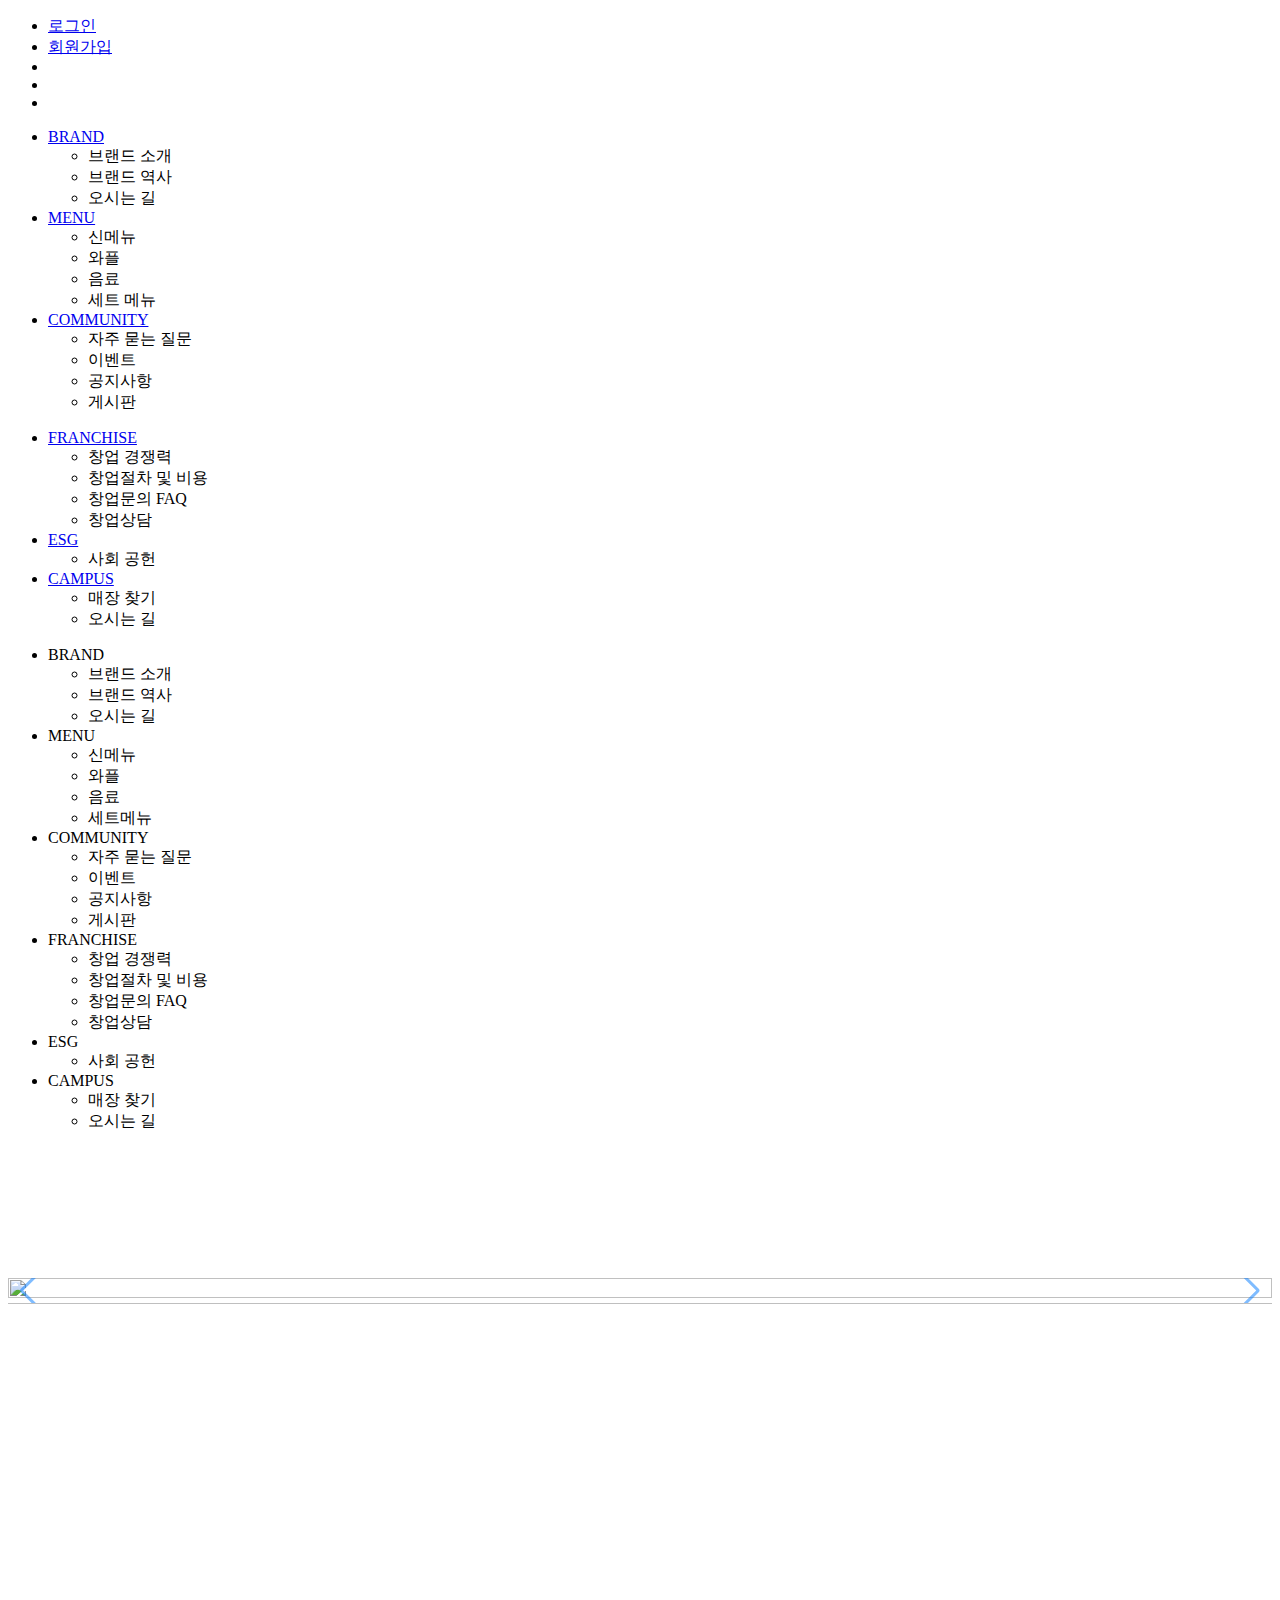
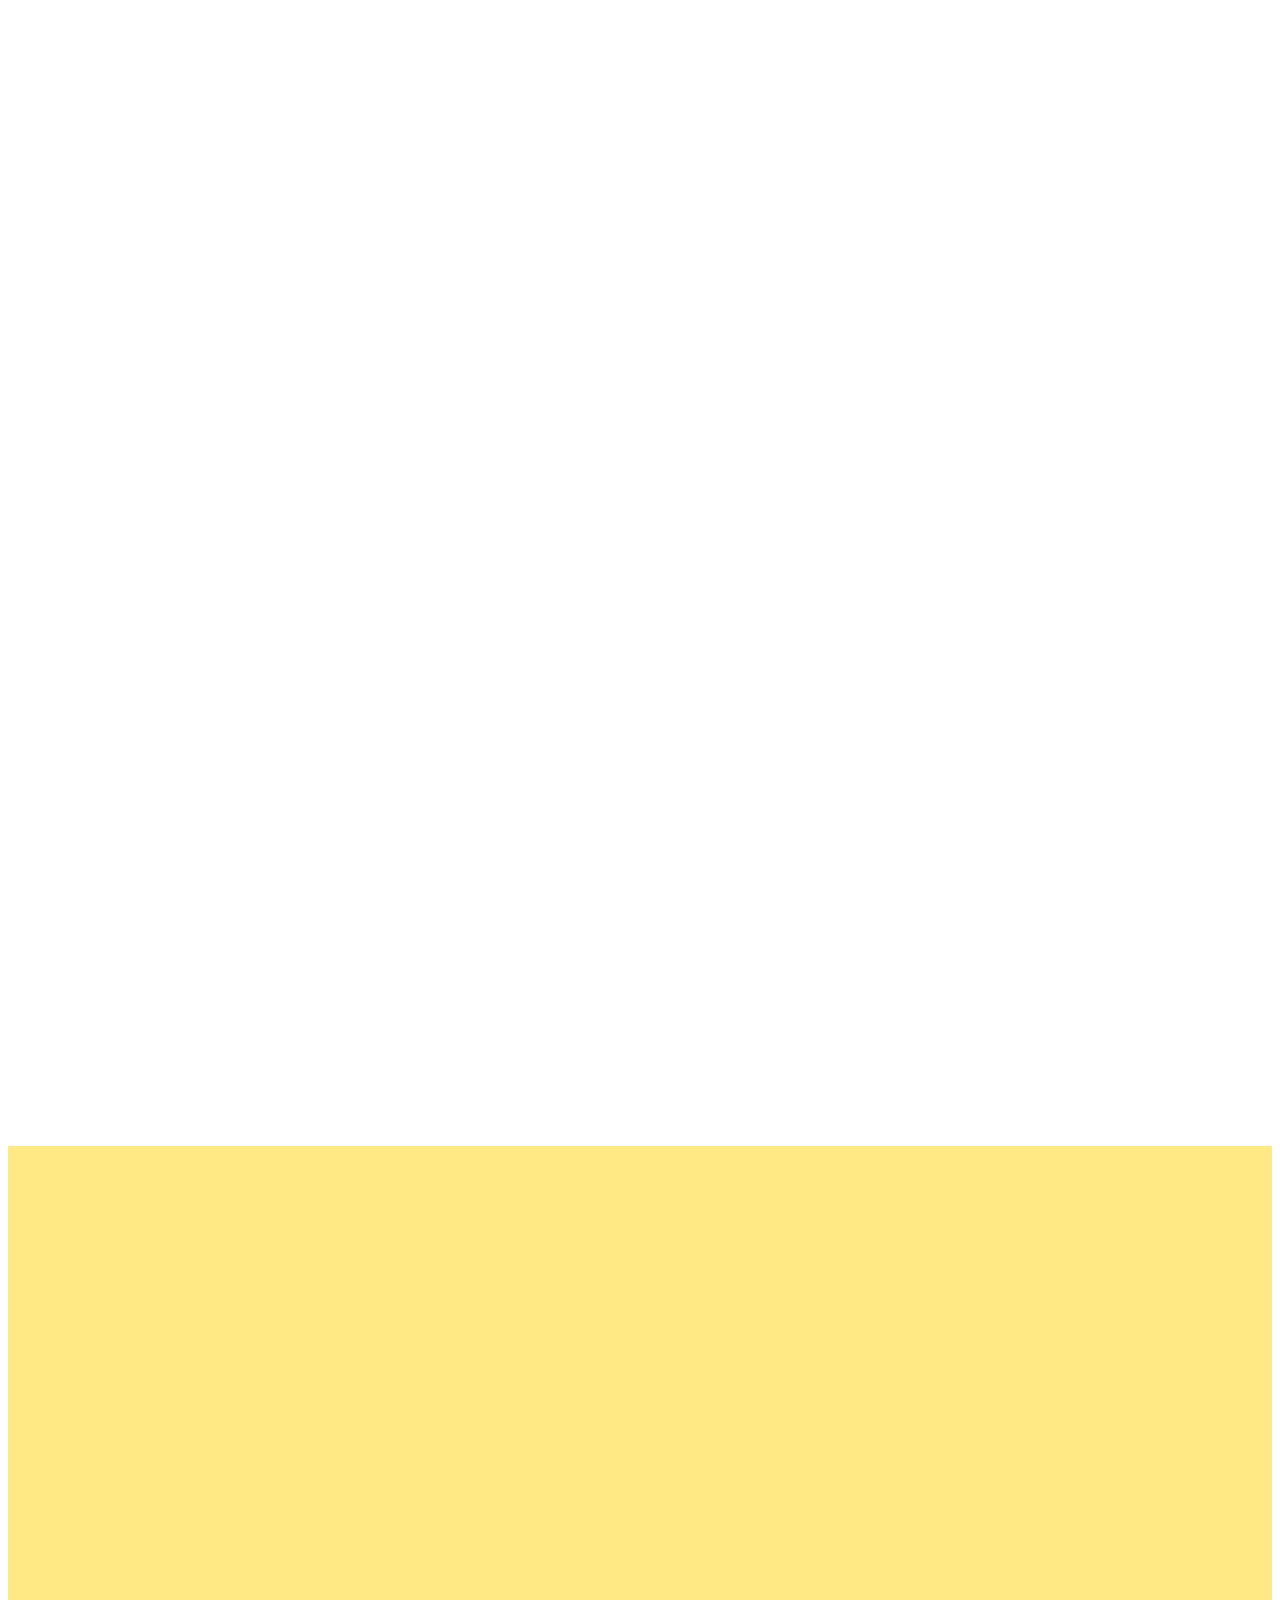
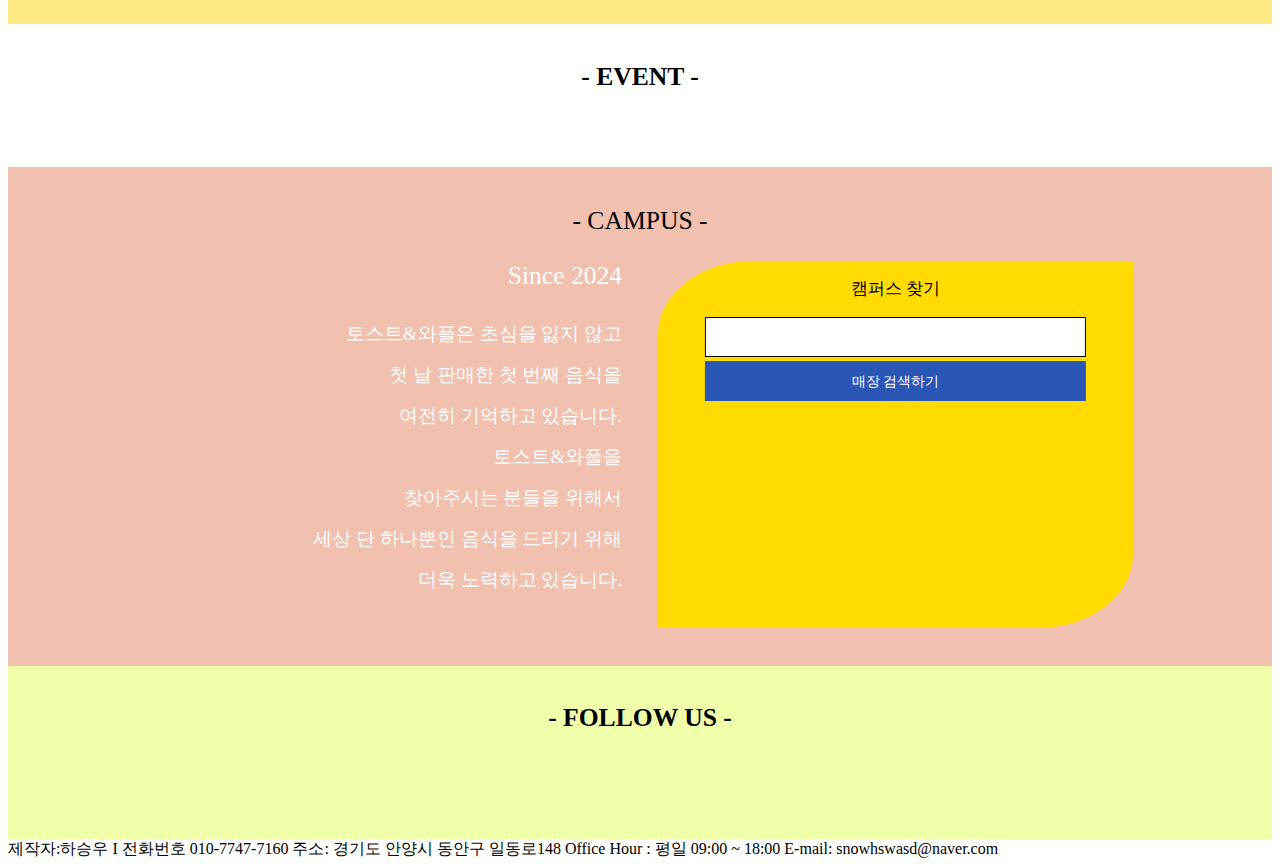
==== portfolio1/main_page(index).html @ af745e27 "update" ====
<!DOCTYPE html>
<html lang="en">
<head>
    <meta charset="UTF-8">
    <meta name="viewport" content="width=device-width, initial-scale=1.0">
    <title>메인 페이지</title>
    <!-- 공통 css -->
    <link rel="stylesheet" href="./css/common.css">
    <!-- 메인 css -->
    <link rel="stylesheet" href="./css/main_page.css">
    <script src="./js/jquery.js"></script>
    <link rel="stylesheet" href="https://cdn.jsdelivr.net/npm/swiper@11/swiper-bundle.min.css" />
    <script src="https://cdn.jsdelivr.net/npm/swiper@11/swiper-bundle.min.js"></script>
</head>
<body>
<div id="wrap">
    <header class="header">
        <div class="h_top">
            <ul class="h_top_ul">
                <li><a href="#">로그인</a></li>
                <li><a href="#">회원가입</a></li>
                <li><a href="#"><img src="./img/instagram.png" alt="" class="instagram"></a></li>
                <li><a href="#"><img src="./img/facebook.png" alt="" class="facebook"></a></li>
                <li><a href="#"><img src="./img/youtube.png" alt="" class="youtube"></a></li>
            </ul>
        </div>
        <div class="h_bot">
            <ul class="nav_ul_L">
                <li class="nav_li">
                    <a href="#">BRAND</a>
                    <ul class="sub_nav pos_L">
                        <li>브랜드 소개</li>
                        <li>브랜드 역사</li>
                        <li>오시는 길</li>
                    </ul>
                </li>
                <li class="nav_li">
                    <a href="#">MENU</a>
                    <ul class="sub_nav">
                        <li>신메뉴</li>
                        <li>와플</li>
                        <li>음료</li>
                        <li>세트 메뉴</li>                        
                    </ul>
                </li>
                <li class="nav_li">
                    <a href="#">COMMUNITY</a>
                    <ul class="sub_nav">
                        <li>자주 묻는 질문</li>
                        <li>이벤트</li>
                        <li>공지사항</li>
                        <li>게시판</li>
                    </ul>
                </li>
            </ul>
            <a href="https://snowhswasd.github.io/Portfolio/portfolio1/main_page(index).html">
                <div class="logo"></div>
            </a>
            <ul class="nav_ul_R">
                <li class="nav_li">
                    <a href="#">FRANCHISE</a>
                    <ul class="sub_nav">
                        <li>창업 경쟁력</li>
                        <li>창업절차 및 비용</li>
                        <li>창업문의 FAQ</li>
                        <li>창업상담</li>
                    </ul>
                </li>
                <li class="nav_li">
                    <a href="#">ESG</a>
                    <ul class="sub_nav">
                        <li>사회 공헌</li>
                    </ul>
                </li>
                <li class="nav_li">
                    <a href="#">CAMPUS</a>
                    <ul class="sub_nav pos_R">
                        <li>매장 찾기</li>
                        <li>오시는 길</li>
                    </ul>
                </li>
            </ul>

            <!-- 반응형 nav -->
            <div class="Responsive_hem">
                <div class="line line_top"></div>
                <div class="line line_mid"></div>
                <div class="line line_bot"></div>
            </div>
            <div class="Responsive_pan">
                <ul class="R_nav">
                    <li class="R_nav_li">
                        BRAND
                        <ul class="R_sub_nav">
                            <li>브랜드 소개</li>
                            <li>브랜드 역사</li>
                            <li>오시는 길</li>
                        </ul>
                    </li>
                    <li class="R_nav_li">
                        MENU
                        <ul class="R_sub_nav">
                            <li>신메뉴</li>
                            <li>와플</li>
                            <li>음료</li>
                            <li>세트메뉴</li> 
                        </ul>
                    </li>
                    <li class="R_nav_li">
                        COMMUNITY
                        <ul class="R_sub_nav">
                            <li>자주 묻는 질문</li>
                            <li>이벤트</li>
                            <li>공지사항</li>
                            <li>게시판</li>
                        </ul>
                    </li>
                    <li class="R_nav_li">
                        FRANCHISE
                        <ul class="R_sub_nav">
                            <li>창업 경쟁력</li>
                            <li>창업절차 및 비용</li>
                            <li>창업문의 FAQ</li>
                            <li>창업상담</li>
                        </ul>
                    </li>
                    <li class="R_nav_li">
                        ESG
                        <ul class="R_sub_nav">
                            <li>사회 공헌</li>
                        </ul>
                    </li>
                    <li class="R_nav_li">
                        CAMPUS
                        <ul class="R_sub_nav pos_R">
                            <li>매장 찾기</li>
                            <li>오시는 길</li>
                        </ul>
                    </li>
                </ul>
            </div>
        </div>
        <div class="pan">
            <div class="sub_pan">

            </div>
        </div>
    </header>
    <main class="main">
        <div class="swiper mySwiper">
            <div class="swiper-wrapper">
                <div class="swiper-slide">
                    <img src="https://www.eggdrop.co.kr/upload/main/1696575097.jpg" alt="">
                </div>
                <div class="swiper-slide">
                    <img src="https://www.eggdrop.co.kr/upload/main/1675484391.jpg" alt="">
                </div>
                <div class="swiper-slide">
                    <img src="https://www.eggdrop.co.kr/upload/main/1722474958.jpg" alt="">
                </div>
                <div class="swiper-slide">
                    <img src="https://www.eggdrop.co.kr/upload/main/1696573847.jpg" alt="">
                </div>
                <div class="swiper-slide">
                    <img src="https://www.eggdrop.co.kr/upload/main/1746058611.jpg" alt="">
                </div>
            </div>
            <div class="swiper-pagination"></div>
            <div class="swiper-button-prev"></div>
            <div class="swiper-button-next"></div>
        </div>

        <div class="menu_pan">
            <div class="menu_box toast_menu_box">
                <p>- TOAST -</p>
                <div class="m_pan toast_menu_pan">
                    <button class="btn t_btn t_btn_L"></button>
                    <button class="btn t_btn t_btn_R"></button>
                </div>
            </div>
            <div class="menu_box waffle_menu_box">
                <p>- WAFFLE -</p>
                <div class="m_pan waffle_menu_pan">
                    <button class="btn w_btn w_btn_L"></button>
                    <button class="btn w_btn w_btn_R"></button>
                </div>
            </div>
            <div class="menu_box drink_menu_box">
                <p>- DRINK -</p>
                <div class="m_pan drink_menu_pan">
                    <button class="btn d_btn d_btn_L"></button>
                    <button class="btn d_btn d_btn_R"></button>
                </div>
            </div>
        </div>
        <div class="text_area">
            <div class="text_box">
                <h1 class="text_box_title">- TOAST & WAFFLE -</h1>
                <span class="span_box">
                    <span>지금 바로 즐겨보세요!</span>
                    <span>한 손에 담긴 든든한 한 끼</span>
                    <span>BRAND STORY</span>
                    <span>2024년부터 시작한</span>
                    <span>대한민국 토스트&와플 NO.1</span>
                    <span>먹자GO는 다양한 토스트와 와플을</span>
                    <span>커플, 가족, 친구, 아이와 함께</span>
                    <span>즐길 수 있는 카페입니다.</span>
                    <span>먹자GO에서 마음껏 즐겨보세요!</span>
                </span>
                <div class="btn_box">
                    <a href="https://snowhswasd.github.io/Portfolio/portfolio1/menu_page(index).html"><button>메뉴판</button></a>
                    <a href="https://snowhswasd.github.io/Portfolio/portfolio1/notice_page(index).html"><button>공지사항</button></a>
                </div>
            </div>
            <div class="text_area_img1"></div>
            <div class="text_area_img2"></div>
        </div>
        <div class="event_area">
            <h1>- EVENT -</h1>
            <div class="event_box">
            </div>
        </div>
        <div class="search_area">
            <p class="search_title">- CAMPUS -</p>
            <div class="search_outer">
                <div class="search_txt">
                    <span>Since 2024</span>
                    <span>토스트&와플은 초심을 잃지 않고</span> 
                    <span>첫 날 판매한 첫 번째 음식을</span>
                    <span>여전히 기억하고 있습니다.</span>
                    <span>토스트&와플을</span> 
                    <span>찾아주시는 분들을 위해서</span>
                    <span>세상 단 하나뿐인 음식을 드리기 위해</span>
                    <span>더욱 노력하고 있습니다.</span>
                </div>
                <div class="search_box">
                    <p>캠퍼스 찾기</p>
                    <div class="search_bar_box">
                        <input type="text" class="search_bar">
                        <div class="search_icon"></div>
                    </div>
                    <div class="search_btn">
                        <span>매장 검색하기</span>
                    </div>
                    <div class="L_icon char_icon"></div>
                    <div class="R_icon char_icon"></div>
                </div>
            </div>
        </div>
        <div class="follow_area">
            <h1>- FOLLOW US -</h1>
            <div class="follow_box">
            </div>
        </div>            
    </main>
    <footer class="footer">
        <div class="f_info_box">
            <div class="f_logo"></div>
            <span>제작자:하승우 I 전화번호 010-7747-7160</span>
            <span>주소: 경기도 안양시 동안구 일동로148</span>
            <span>Office Hour : 평일 09:00 ~ 18:00</span>
            <span>E-mail: snowhswasd@naver.com</span>
        </div>
    </footer>
    
</div>
<script src="./js/common.js"></script>
<script src="./js/main_page_append.js"></script>
<script src="./js/main_page_mouseEvent.js"></script>
<script src="./js/main_page_slide.js"></script>
<script src="./js/main_page_height.js"></script>
<script src="./js/main_page_scrollEvent.js"></script>
<script src="./js/swiper.js"></script>
</body>
</html>
---- portfolio1/css/main_page.css ----
/*메인 배너 영역*/
main{
    padding-top: 130px;
    width: 100%;
}
.swiper {
    width: 100%;
    height: auto;
    border-bottom: 1px solid rgba(128, 128, 128, 0.5);
    box-sizing: border-box;
}
.swiper-slide {
    text-align: center;
    font-size: 18px;
    background: #fff;
    display: flex;
    justify-content: center;
    align-items: center;
}
.swiper-slide img {
    display: block;
    width: 100%;
    height: 100%;
    object-fit: cover;
}
.swiper-button-prev,
.swiper-button-next{
    opacity: 0.5;
}
/* 음식판 영역 */
.menu_pan{
    margin: 3% auto;
    max-width: 1280px;
    color: black;
    font-size: 2vw;
    text-align: center;
}
.menu_pan h1{
    margin: 0;
}
.menu_pan p{
    margin: 0;
}
.menu_box{
    transition: 1s;
    margin: 3% 0;
    position: relative;
    opacity: 1;
    width: 100%;
}
.toast_menu_box{
    left: -150%;
}
.waffle_menu_box{
    left: 150%;
}
.drink_menu_box{
    left: -150%;
}
.m_pan{
    width: 100%;
    position: relative;
    overflow: hidden;
    padding-bottom: 31%;
    background-color: antiquewhite;
}
.food_menu{
    margin-top: 4%;
    position: absolute;
    width: calc(100% / 5); 
}
.food_pan{
    width: 100%;
}
.food_img{
    width: 100%;
    padding-bottom: 100%;   
}
.food_title{
    width: 100%;
    padding: 10px 0;
    font-size: 1vw;
}
.btn{
    width: 5%;
    padding-bottom: 5%;
    border-radius: 50%;
    border: none;
    top: 50%;
    z-index: 10;
    transform: translateY(-50%) rotateZ(90deg);
    position: absolute;
    cursor: pointer;
    background: url(../img/slide1.png)no-repeat center center /cover;
}
.t_btn_L,
.w_btn_L,
.d_btn_L{
    left: 0;
}
.t_btn_R,
.w_btn_R,
.d_btn_R{
    right: 0;
    transform: translateY(-50%)  rotateZ(-90deg);
}



/*텍스트 영역 */
.text_area{
    width: 100%;
    background-color: rgb(255, 233, 133);
    position: relative;
    overflow: hidden;
    margin-top: 5%;
}
.text_box{
    margin: auto;
    max-width: 1280px;
    display: flex;
    flex-direction: column;
    text-align: center;
    margin-top: 40px;
}
.text_box_title{
    position: relative;
    transform: translateY(80px);
    opacity: 0;
    transition: 1s;
    z-index: 10;
    font-size: 1.6vw;
}
.text_box span{
    position: relative;
    margin: auto;
    max-width: 1280px;
    font-size: 1.3vw;
    font-weight: 900;
    color: rgba(18, 56, 136, 1);
    z-index: 2;
    padding: 1% 0;
    transform: translateY(80px);
    transition: 1s 0.5s;
    opacity: 0;
}
.span_box{
    display: flex;
    flex-direction: column;
}
.text_area_img1{
    width: 22%;
    padding-bottom: 22%;
    background: url('https://www.waffleuniv.com/child/img/main/brand/sec03_ele01.png')no-repeat center center /cover;
    position: absolute;
    top: 10%;
    left: 100%;
    transition: 2s;
    opacity: 0;
}
.text_area_img2{
    width: 25%;
    padding-bottom: 25%;
    background: url('https://www.waffleuniv.com/child/img/main/brand/sec03_ele02.png')no-repeat center center /cover;
    position: absolute;
    bottom: 100%;
    right: 2%;
}
.btn_box{
    margin: auto;
    width: 40%;
    opacity: 0;
    transition: 1s 1.5s;
}
.btn_box button{
    font-size: 0.9vw;
    background-color: rgba(18, 56, 136, 0.9);
    color: white;
    border-radius: 10px;
    border: none;
    width: 40%;
    height: 3vw;
    display: inline-block;
    margin-top: 6%;
    margin-bottom: 10%;
    z-index: 3;
    overflow: hidden;
}
.text_box button:nth-child(1){
    background-color: inherit;
    border: 1px solid rgba(18, 56, 136, 0.9);
    color: rgba(18, 56, 136, 0.9);
}
.text_box button:hover{
    background-color: rgba(18, 56, 136, 0.9);
    color: white;
    cursor: pointer
}



/* 캠퍼스 찾기 영역 */
.search_area{
    padding-top: 1%;
    width: 100%;
    background-color:rgba(233, 150, 122, 0.6);
}
.search_title{
    text-align: center;
    font-size: 2vw;
}
.search_outer{
    margin: auto;
    max-width: 1280px;
    display: flex;
    justify-content: center;
    gap: 3%;
    padding: 3%;
    padding-top: 0;
    box-sizing: border-box;
}
.search_txt{
    width: 40%;
    font-size: 25px;
    margin-bottom: 3%;
    gap: 15px;
    padding-top: 0;
    display: flex;
    flex-direction: column;
    justify-content: center;
}
.search_txt span{
    display: inline;
    text-align: right;
    color: white;
    font-size: 1.5vw;
}
.search_txt span:nth-child(1){
    font-size: 2vw;
    margin-bottom: 3%;
    margin-top: 0;
}
.search_box{
    width: 40%;
    background-color: rgb(255, 219, 0);
    border-radius: 20% 0px 20% 0px;
    text-align: center;
    display: flex;
    flex-direction: column;
    position: relative;
}
.search_box p{
    font-size: 1.3vw;
}
.search_bar_box{
    width: 80%;
    margin:  0 auto;
    position: relative;
}
.char_icon{
    position: absolute;
    bottom: 15%;
    transform-origin: bottom center;
}
.L_icon{
    background: url(https://www.waffleuniv.com/child/img/main/store/sec05_ai02.png) no-repeat center center /cover;
    left: 20%;
    width: 23%;
    padding-bottom: 30%;
    animation: L_icon_move 2s linear infinite;
}
.R_icon{
    background: url(https://www.waffleuniv.com/child/img/main/store/sec05_ai03.png) no-repeat center center /cover;
    right: 20%;
    width: 21%;
    padding-bottom: 30.2%;
    animation: R_icon_move 2s linear infinite;
}
@keyframes L_icon_move {
    0%{transform: rotate(0deg)}
    33%{transform: rotate(-20deg)}
    66%{transform: rotate(20deg)}
    100%{transform: rotate(0deg)}
    
    
}
@keyframes R_icon_move {
    0%{transform: rotate(0deg)}
    33%{transform: rotate(20deg)}
    66%{transform: rotate(-20deg)}
    100%{transform: rotate(0deg)}    
}
.search_bar{
    width: 100%;
    height: 40px;
    border: 1px solid;
    box-sizing: border-box;
    padding: 2% 10% 2% 3%;
    position: relative;
    left: 50%;
    transform: translateX(-50%);
}
.search_icon{
    width: 27px;
    height: 27px;
    background: url(../img/search.png) no-repeat center center /cover;
    position: absolute;
    top: 6.5px;
    right: 6.5px;
}
.search_icon:hover{
    cursor: pointer;
}
.search_btn{
    width: 80%;
    height: 40px;
    background-color: rgb(42, 86, 182);
    color: white;
    position: relative;
    left: 50%;
    font-size: 1.1vw;
    transform: translate(-50% ,10%);
}
.search_btn:hover{
    cursor: pointer;
}
.search_btn span{
    text-align: center;
    line-height: 40px;
}



/*이벤트 영역 */
.event_area{
    margin: auto;
    max-width: 1280px;
    text-align: center;
    font-weight: 900;
    margin-top: 3%;
}
.event_area h1{
    font-size: 2vw;
    margin: 0;
}
.event_box{
    width: 100%;
    display: flex;
    gap: 30px;
    padding: 3% 0%;
    box-sizing: border-box;
    justify-content: center;
    overflow: hidden;
}
.event_outer{
    position: relative;
    width: calc((100% - (30px*3 + 20px*2))/4);
    border-radius: 35% 35% 0 0; 
    padding-bottom: 23%;
    border: 1px solid rgba(0, 0, 0,0.4);    
    
    overflow: hidden;
    cursor: pointer;
    left: 150%;
    animation: rotate1 3s;
}
@keyframes rotate1 {
    0%{transform: rotateZ(-20);}
    20%{transform: rotateZ(20);}
    40%{transform: rotateZ(-20);}
    60%{transform: rotateZ(20);}
    80%{transform: rotateZ(-20);}
    100%{transform: rotateZ(20);}
}
.event_inner{
    position: absolute;
    width: 150%;
    padding-bottom: 150%;
    transform: rotateZ(45deg);
    background: rgb(234, 236, 166); 
    color: white;
    text-align: center;
    top: 65%;
    right: 70%;
}



/* 팔로우 영역 */
.follow_area{
    width: 100%;
    background-color: rgb(240, 255, 170);
    padding-top: 20px;
    padding-bottom: 7%;
}
.follow_area h1{
    text-align: center;
    font-size: 2vw;
}
.follow_box{
    margin: auto;
    max-width: 1028px;
    display: flex;
    flex-wrap: wrap;
    padding: 0px 20px;
}
.follow_outer{
    width: calc(100% / 5);
    overflow: hidden;
    background-color: black;
}
.follow_outer div{
    width: 100%;
    padding-bottom: 100%;
    transition: all 0.3s;
}
.bar{
    width: 3px;
    height: 10px;
}




@media screen and (max-width: 1200px) {
    .pan,
    .h_top,
    .nav_ul_L,
    .nav_ul_R,
    .pan{
        display: none;
    }
    .Responsive_pan,
    .Responsive_hem{
        display: block;
    }
    .h_bot{
        height: 100px;
        border-bottom: 1px solid rgba(128, 128, 128, 0.5);
    }
    .main{
        padding-top: 100px;
    }
    .m_pan{
        padding-bottom: 32%;
    }
    .menu_pan p,
    .follow_area h1,
    .event_area h1,
    .text_box_title,
    .search_title{
        font-size: 3vw;
    }
    .menu_pan div{
        font-size: 1vw;
    }
    .span_box span{
        font-size: 2vw;
    }
    .f_info_text span,
    .search_btn,
    .search_box p{
        font-size: 1.4vw;
    }
}

@media screen and (max-width:1024px) {
    .event_box{
        display: flex;
        flex-wrap: wrap;
    }
    .event_outer{
        width: calc((100% - (30px*1 + 20px*2))/2);
        padding-bottom: 45%;
    }
    .m_pan{
        padding-bottom: 37%;
    }
    .food_menu{
        width: calc(100% / 4);
    }
    .search_txt span{
        font-size: 2vw;
    }
    .search_txt span:nth-child(1){
        font-size: 2.5vw;
    }
    .f_info_text span,
    .search_btn,
    .search_box p{
        font-size: 1.6vw;
    }
}
@media screen and (max-width:768px) {
    .h_bot{
        height: 80px;
    }
    .main{
        padding-top: 80px;
    }
    .logo{
        width: 100px;
        height: 100px;
    }
    .m_pan{
        padding-bottom: 50%;
    }
    .btn{
        width: 7%;
        padding-bottom: 7%;
    }
    .Responsive_hem{
        width: 25px;
        height: 25px;
    }
    .line{
        height: 5px;
    }
    .circle {
        width: 15px;
        height: 15px;
    }
    .btn_box button{
        height: 4.5vw;
        font-size: 2vw;
    }
    .L_icon{
        left: 25%;
        width: 16%;
        padding-bottom: 20.7%;
    }
    .R_icon{
        right: 25%;
        width: 15%;
        padding-bottom: 21.8%;
    }
    .char_icon {
        position: absolute;
        bottom: 7%;
        z-index: 40;
    }
    .search_outer{
        flex-direction: column;
        justify-content: center;
    }
    .search_txt{
        width: 100%;
    }
    .search_txt span{
        font-size: 3.5vw;
        text-align: center;
    }
    .search_txt span:nth-child(1){
        font-size: 4vw;
        margin: 0;
    }
    .search_box{
        width: 100%;
        border-radius: 30px;
        padding-bottom: 30%;
    }
    
    .follow_outer{
        width: calc(100% / 3);
    }
    .follow_outer:nth-child(10){
        display: none;
    }
    .food_menu{
        width: calc(100% / 3);
    }
    .span_box{
        display: none;
    }
    .menu_pan p,
    .follow_area h1,
    .event_area h1,
    .text_box_title,
    .search_title{
        font-size: 4vw;
    }
    .menu_pan div{
        font-size: 3vw;
    }
    .f_info_text span,
    .search_btn,
    .search_box p{
        font-size: 2.6vw;
    }
}

@media screen and (max-width:468px) {
    .logo{
        width: 50px;
        height: 50px;
    }
    .h_bot{
        height: 50px;
    }
    .Responsive_hem{
        width: 20px;
        height: 20px;
    }
    .line{
        height: 5px;
    }
    .main{
        padding-top: 50px;
    }
    .indi {
        gap: 2px;
        bottom: 5px;
    }
    .circle {
        width: 8px;
        height: 8px;
    }
    .m_pan {
        padding-bottom: 55%;
    }
    .btn{
        width: 10%;
        padding-bottom: 10%;
    }
    .text_box{
        margin-top: 10px;
    }
    .btn_box button{
        height: 6vw;
        font-size: 1.6vw;
    }
    .event_box,
    .search_txt{
        gap: 5px;
    }
    .event_outer{
        width: calc((100% - (5px*1 + 20px*2))/2);
        padding-bottom: 45%;
    }
    .search_bar,
    .search_btn{
        height: 25px;
    }
    .search_btn span{
        line-height: 25px;
    }
    .search_icon{
        width: 15px;
        height: 15px;
        top: 5px;
        right: 5px;
    }
    input{
        font-size: 8px;
    }

    .f_info_text span,
    .search_btn,
    .search_box p{
        font-size: 3vw;
    }
}
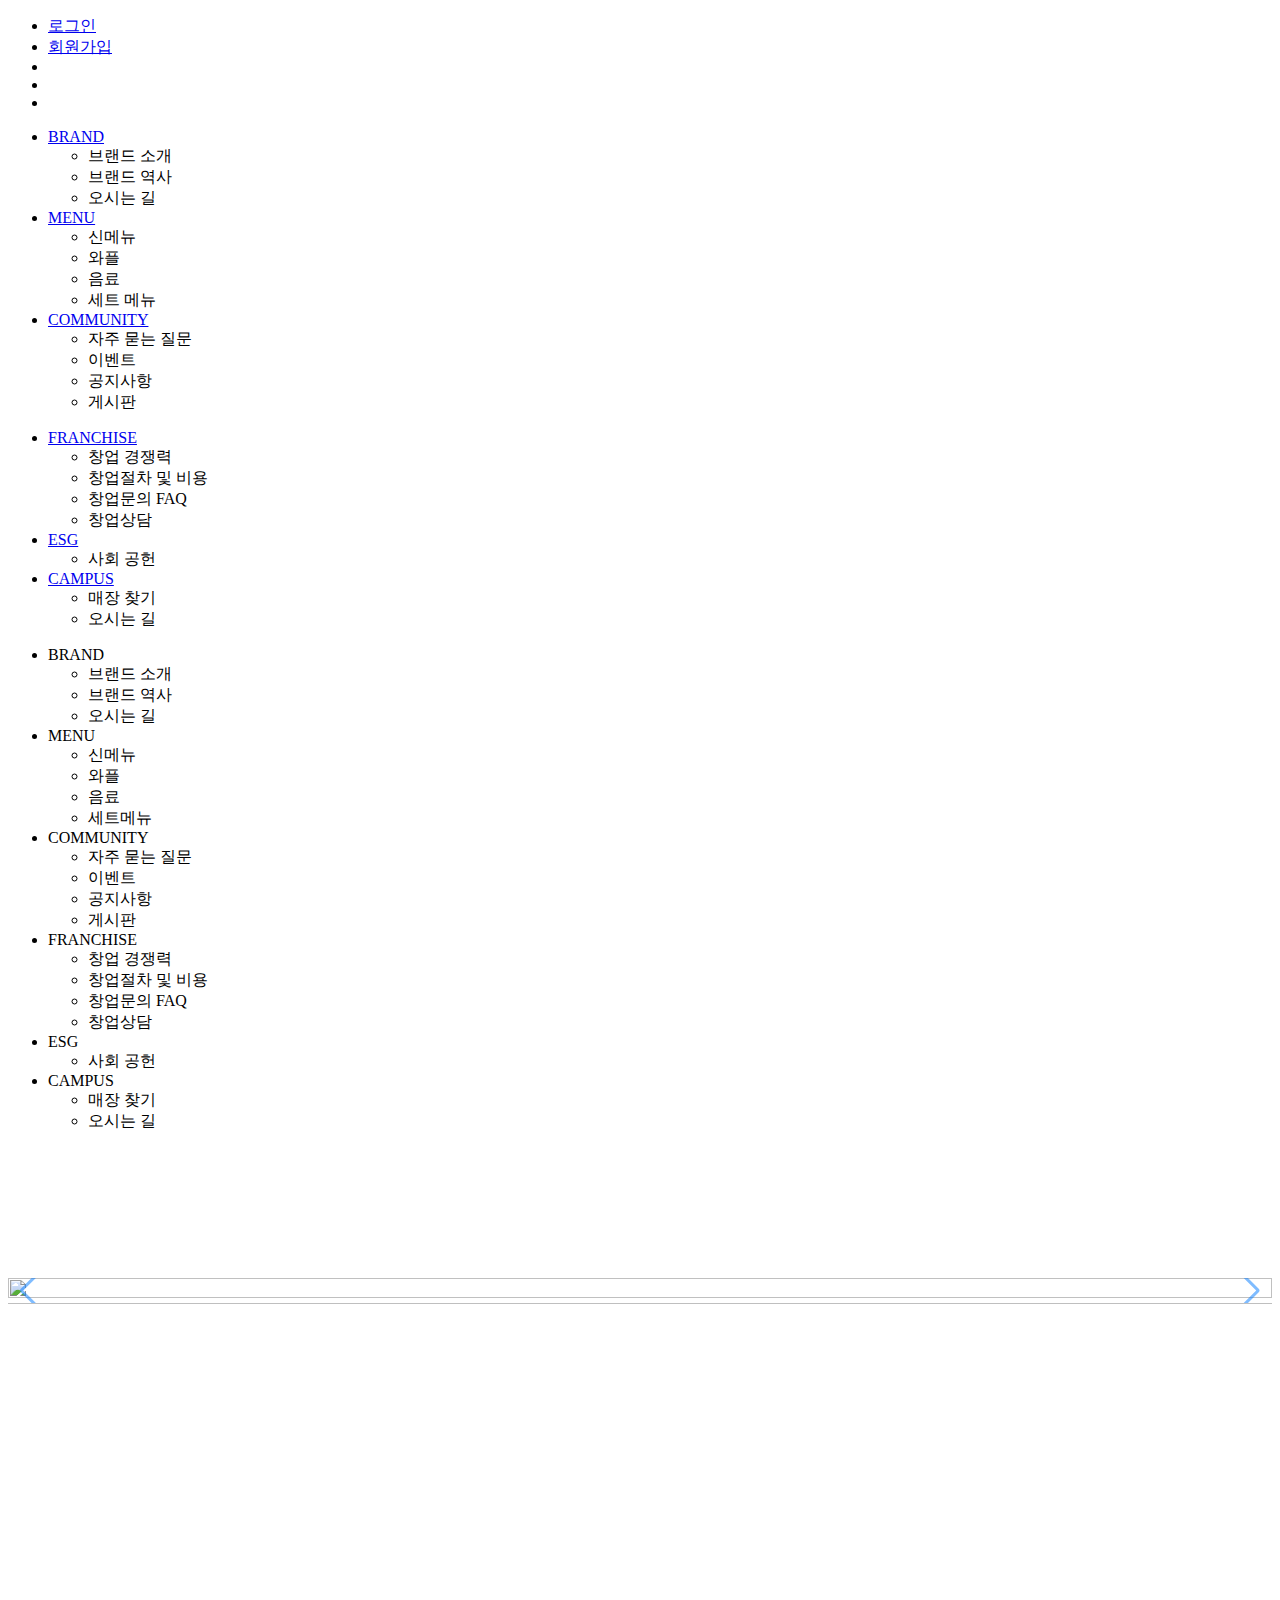
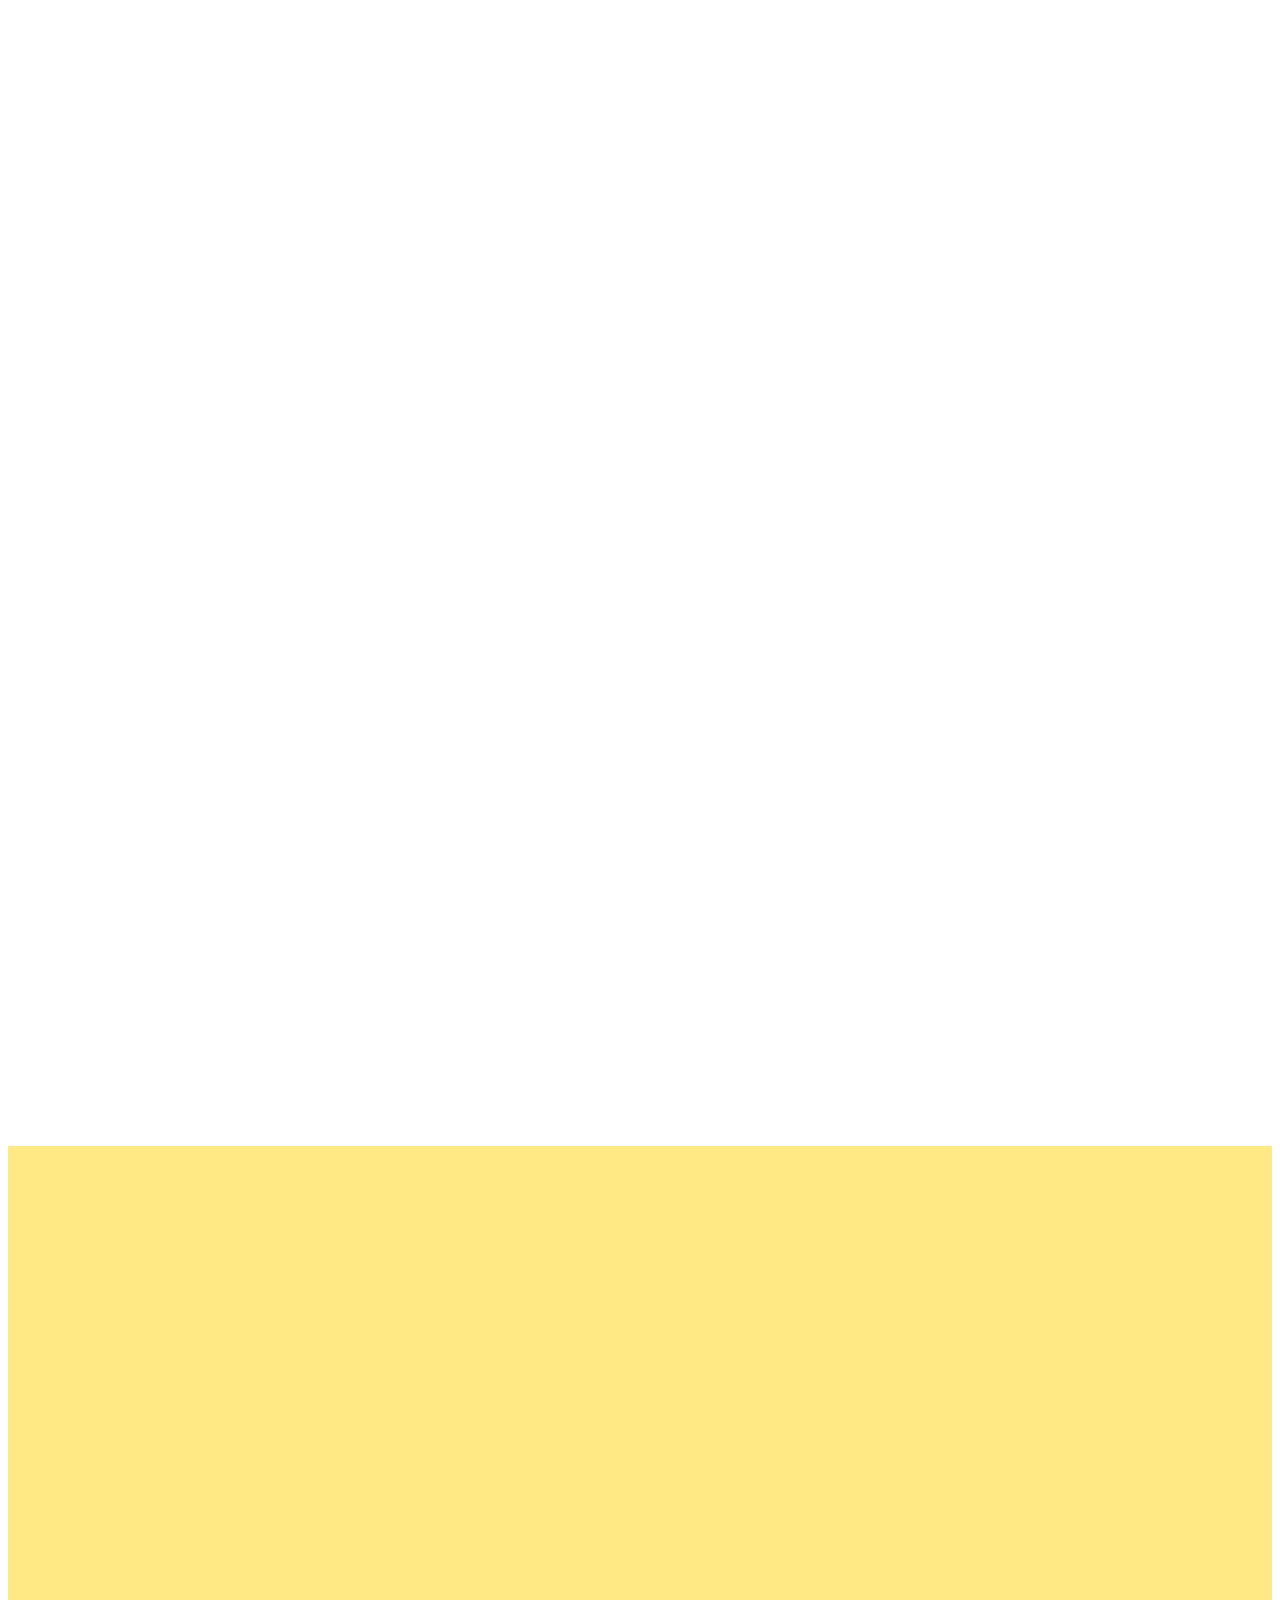
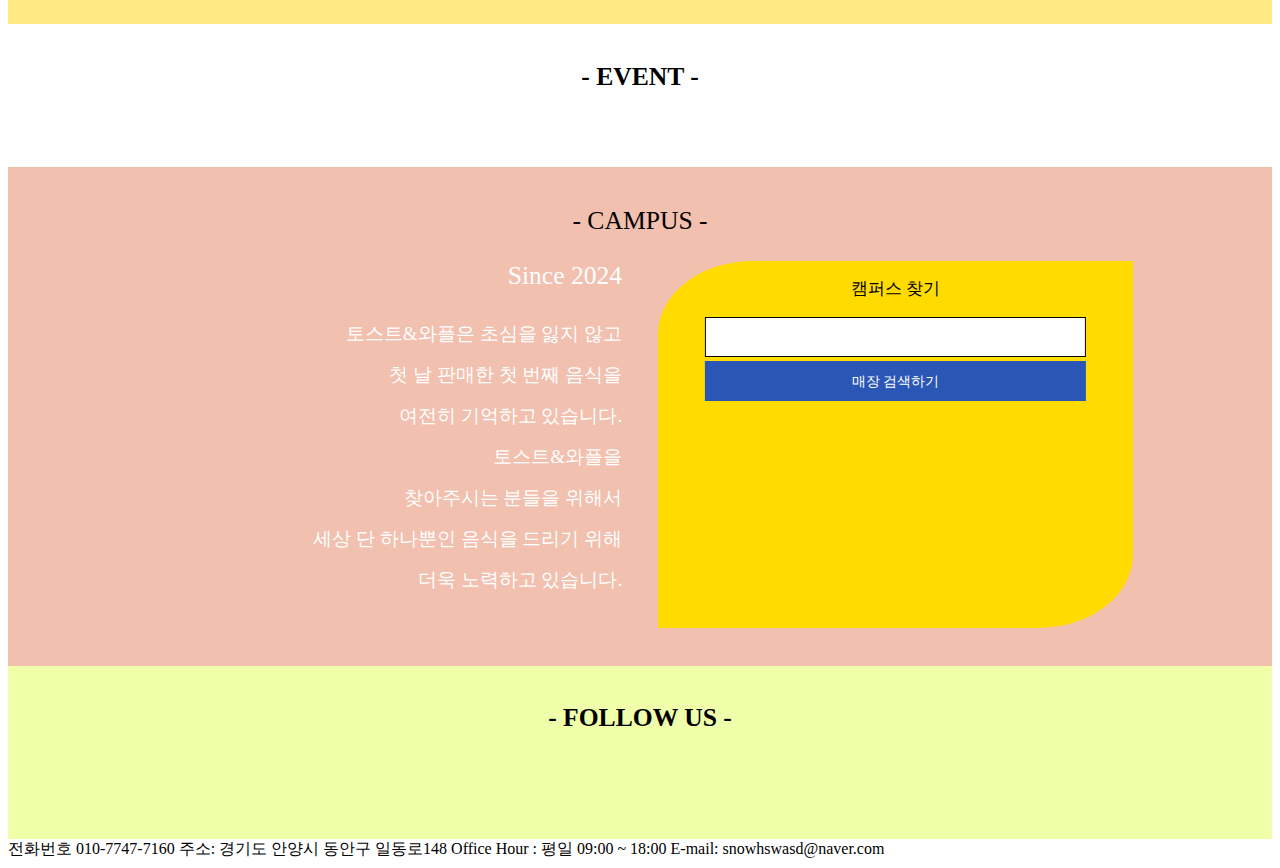
==== commit f4fe3666: "update" ====
--- a/portfolio1/main_page(index).html
+++ b/portfolio1/main_page(index).html
@@ -256,7 +256,7 @@
     <footer class="footer">
         <div class="f_info_box">
             <div class="f_logo"></div>
-            <span>제작자:하승우 I 전화번호 010-7747-7160</span>
+            <span>전화번호 010-7747-7160</span>
             <span>주소: 경기도 안양시 동안구 일동로148</span>
             <span>Office Hour : 평일 09:00 ~ 18:00</span>
             <span>E-mail: snowhswasd@naver.com</span>
